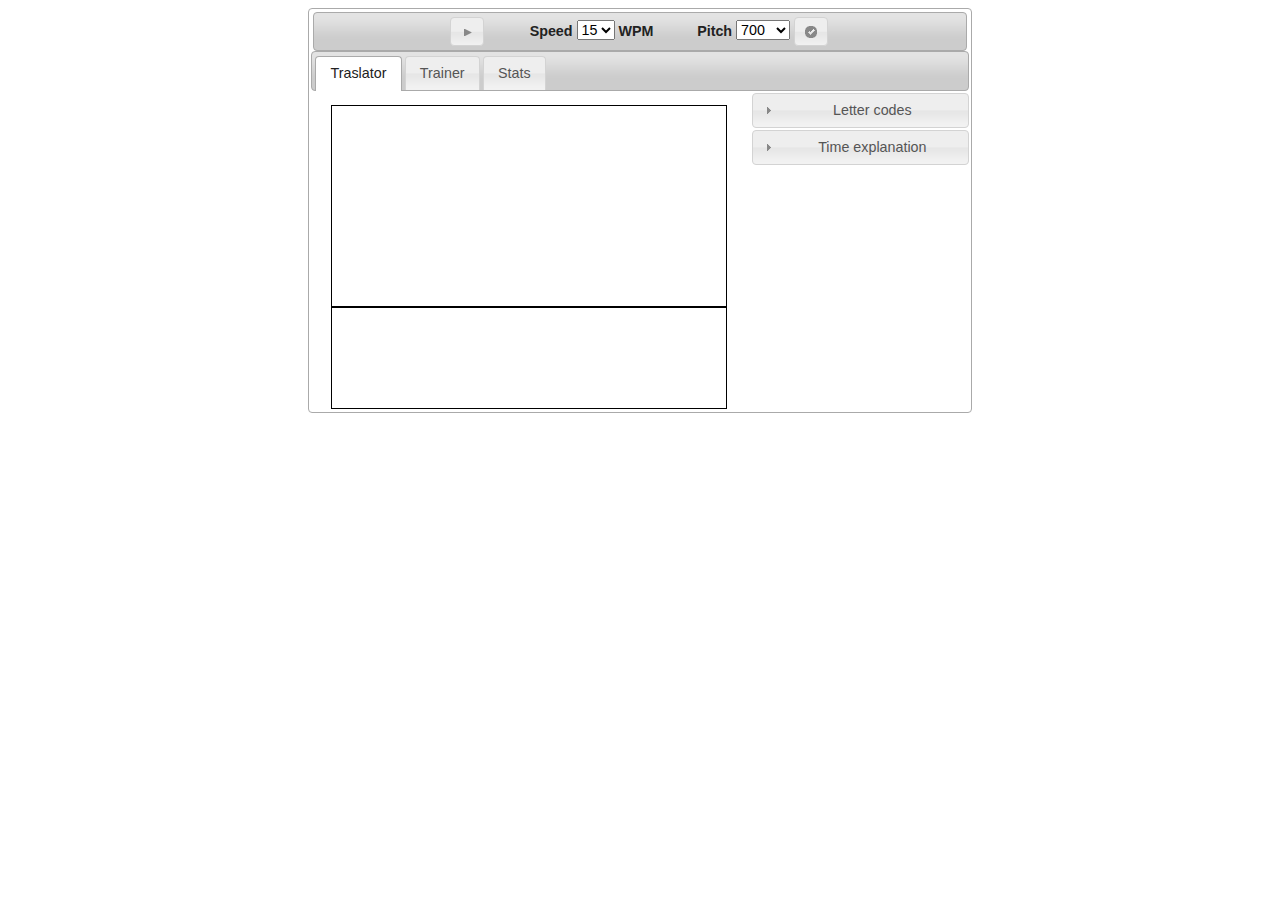
==== morsejs/index.html @ 865939df "letter codes now look nice. only when translated is playing the morse is colored" ====
<!DOCTYPE html>
<html>
<head>
<meta charset="UTF-8">
<title>Morse trainer</title>
<link href="css/lib/smoothness/jquery-ui-1.10.2.custom.css"
	rel="stylesheet">
<style type="text/css" title="currentStyle">
@import "css/lib/demo_page.css";

@import "css/lib/demo_table.css";
</style>

<link href="css/morse.css" rel="stylesheet">
<script src="js/lib/jquery-1.9.1.js"></script>
<script src="js/lib/jquery-ui-1.10.2.custom.js"></script>
<script src="js/lib/jquery.dataTables.js"></script>
<script type="text/javascript" src="js/lib/resampler.js"></script>
<script type="text/javascript" src="js/lib/XAudioServer.js"></script>
<script src="js/dicts.js"></script>
<script src="js/translator.js"></script>
<script src="js/audio.js"></script>
<script src="js/gui.js"></script>
</head>
<body>
<div class='wrapper'>
	<div id='mt-main'
		style='display: inline-block; width: 80%; height: 100%;text-align: center; margin: 0  auto;'>
		<div id="mt-tabs"
			style="display: inline-block; overflow: auto; width: 65%">
			<div id="toolbar" class="ui-widget-header ui-corner-all" style="width: 98%">
				<button id="play">play</button>
				<span> &nbsp;&nbsp;&nbsp;&nbsp;&nbsp;&nbsp;&nbsp;&nbsp;&nbsp;
				</span> Speed <select id="wpm">
					<option value="1">1</option>
					<option value="2">2</option>
					<option value="3">3</option>
					<option value="4">4</option>
					<option value="5">5</option>
					<option value="6">6</option>
					<option value="7">7</option>
					<option value="8">8</option>
					<option value="9">9</option>
					<option value="10">10</option>
					<option value="11">11</option>
					<option value="12">12</option>
					<option value="13">13</option>
					<option value="14">14</option>
					<option value="15" selected>15</option>
					<option value="16">16</option>
					<option value="17">17</option>
					<option value="18">18</option>
					<option value="19">19</option>
				</select> WPM <span>
					&nbsp;&nbsp;&nbsp;&nbsp;&nbsp;&nbsp;&nbsp;&nbsp;&nbsp; </span> Pitch <select
					id="pitch">
					<option value="100">100</option>
					<option value="200">200</option>
					<option value="300">300</option>
					<option value="400">400</option>
					<option value="500">500</option>
					<option value="600">600</option>
					<option value="700" selected>700</option>
					<option value="800">800</option>
					<option value="900">900</option>
					<option value="1000">1000</option>
					<option value="1100">1100</option>
					<option value="1200">1200</option>
					<option value="1300">1300</option>
					<option value="1400">1400</option>
					<option value="1500">1500</option>
					<option value="1600">1600</option>
					<option value="1700">1700</option>
					<option value="1800">1800</option>
					<option value="1900">1900</option>
				</select>
				<button id="test">test</button>
			</div>
			<!-- end toolbar-->
			<ul>
				<li><a href="#tabs-1">Traslator</a></li>
				<li><a href="#tabs-2">Trainer</a></li>
				<li><a href="#tabs-3">Stats</a></li>
			</ul>
			<div id='mt-tabs-data' style='float:left;width:66%'>
			<div id="tabs-1" style="width: auto;">
				<div id='playData' contenteditable="true"
					style="width: 100%; height: 200px; border: 1px black solid;text-align: left;">&nbsp;</div>
				<div id='translated'
					style="float: left; width: 100%; height: 100px; border: 1px black solid; text-align: left;">&nbsp;</div>
				</p>
			</div>
			<div id="tabs-2">

				<div id='mt-main'
					style='display: inline-block; width: 100%; height: 80%;'>
					&nbsp;
				
						<select id="lesson">
							<option value="1">Lesson 1</option>
							<option value="2">Lesson 2</option>
							<option value="3">Lesson 3</option>
							<option value="4">Lesson 4</option>
							<option value="5">Lesson 5</option>
					</select>
					<div id='mt-left' style='float: left; width: 100%; height: 100%;'>
						<div id='mt-output'>
							<textarea name="comments" rows="20" style="width: 98%;">
Morse output
</textarea>
						</div>
					</div>
				</div>
			</div>
			<div id="tabs-3">
						<div id='mt-left-low'>
							<div id='mt-stats' style="width: 60%; float: left;">
								<u><b>Statistics</b></u>
								<table id='mt-stats-table' class='display'>
									<thead>
										<tr>
											<th>Sign</th>
											<th>Hit</th>
											<th>Miss</th>
											<th>%</th>
										</tr>
									</thead>
									<tbody>
										<tr>
											<td>R</td>
											<td>20</td>
											<td>2</td>
											<td>90%</td>
										</tr>
										<tr>
											<td>S</td>
											<td>20</td>
											<td>2</td>
											<td>90%</td>
										</tr>
										<tr>
											<td>M</td>
											<td>20</td>
											<td>2</td>
											<td>90%</td>
										</tr>
									</tbody>
									<tfoot>
										<tr>
											<th>Total</th>
											<th>60</th>
											<th>6</th>
											<th>90%</th>
										</tr>
									</tfoot>
								</table>
							</div>
							
						</div>
			</div>
		</div>
				<div id='mt-right'
			style='display: inline-block; float: right; width: 33%; height: 100%;'>
			<h3>Letter codes</h3>
			<table id=mt-codes style="width: 100%;border-collapse:collapse;">
			<tbody >			
			
			</tbody>
			</table>
			<h3>Time explanation</h3>
			<div id='mt-time' >

<b>One unit:</b> <span id='mt-unit'>120</span>ms <br>
								<table id='mt-time-explanation'>
									<thead>
										<tr>
											<th>Symbol</th>
											<th>Units</th>
										</tr>
									</thead>
									<tr>
										<td>dit</td>
										<td>1 sound , 1 silence</td>
									</tr>
									<tr>
										<td>dah</td>
										<td>3 sound , 1 silence</td>
									</tr>
									<tr>
										<td>End of letter</td>
										<td>additional 2 silence (besides the silence after
											dit/dah)</td>
									</tr>
									<tr>
										<td>Space (end of word)</td>
										<td>additional 4 units of silence</td>
									</tr>
								</table>
							</div>
		</div>
		</div>

	</div>
</div>
</body>
</html>
---- morsejs/css/morse.css ----
#toolbar {
    padding: 4px;
    display: inline-block;
  }
  /* support: IE7 */
  *+html #toolbar {
    display: inline;
  }
  
  

/* Combobox button */
body {
    text-decoration: none;
    font: normal normal normal 13px/1.5em "Lucida Grande", Lucida, Verdana, sans-serif;
}

.passed{
	font: bold;
	font-size:140%;
	color: red; 
}

.wrapper {
    width: 100%;
    text-align: center;
}

td  .ui-button,  .ui-button-text .ui-button{  
font-size: 60% !important; 
}

.mt-codes{
font-weight: bold;
border-right: 1px dashed silver;
	}
.mt-codes-morse{

	color: black;
	
}

.mt-signs-col{
	border-right: 5px double  silver;
}
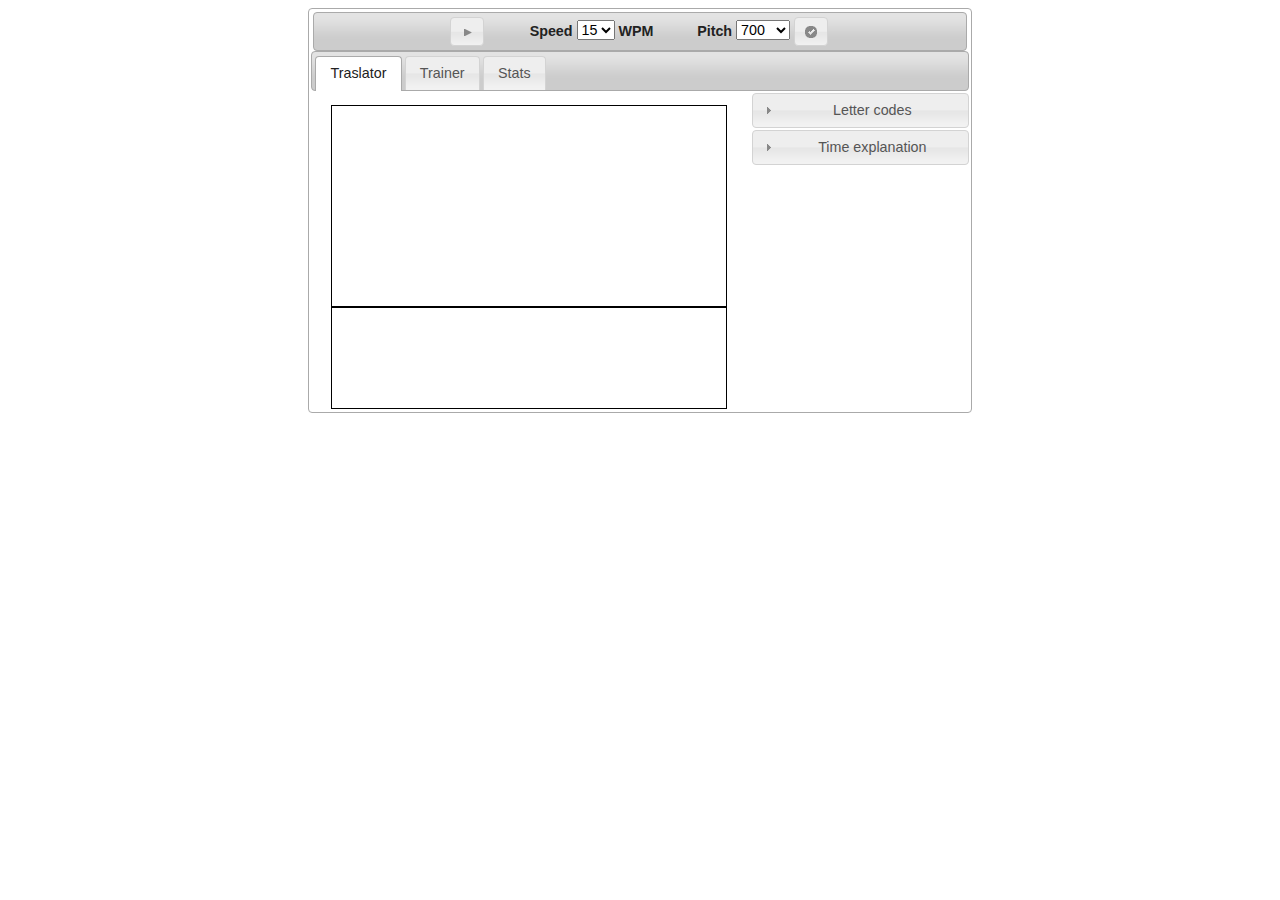
==== commit 94a6f42b: "coloring based on a lesson works" ====
--- a/morsejs/index.html
+++ b/morsejs/index.html
@@ -96,13 +96,14 @@
 					style='display: inline-block; width: 100%; height: 80%;'>
 					&nbsp;
 				
-						<select id="lesson">
-							<option value="1">Lesson 1</option>
-							<option value="2">Lesson 2</option>
-							<option value="3">Lesson 3</option>
-							<option value="4">Lesson 4</option>
-							<option value="5">Lesson 5</option>
+						<select id="mt-lesson-select">
+							<option value="KM">Lesson 1</option>
+							<option value="KMR">Lesson 2</option>
+							<option value="KMRS">Lesson 3</option>
+							<option value="KMRSU">Lesson 4</option>
+							<option value="KMRSUA">Lesson 5</option>
 					</select>
+					<span>Time left</span> <span id='mt-time-left'> 300</span> sec.
 					<div id='mt-left' style='float: left; width: 100%; height: 100%;'>
 						<div id='mt-output'>
 							<textarea name="comments" rows="20" style="width: 98%;">
--- a/morsejs/css/morse.css
+++ b/morsejs/css/morse.css
@@ -42,4 +42,12 @@
 
 .mt-signs-col{
 	border-right: 5px double  silver;
+}
+
+#mt-time-left{
+	border: 5px double  silver;
+}
+
+.mt-lesson{
+	background-color: fuchsia;
 }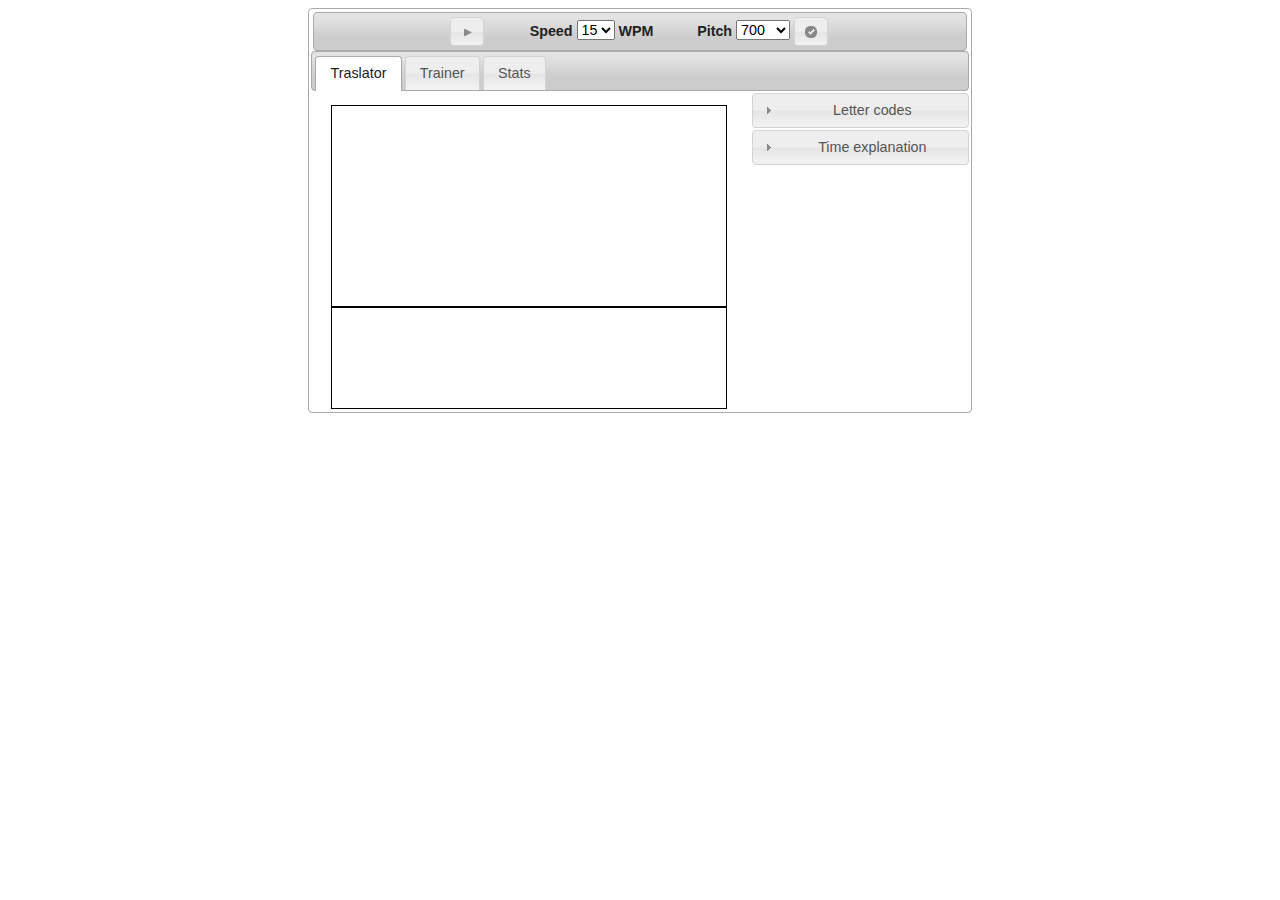
==== commit 2f6c07d5: "separating lesson from the rest of the code" ====
--- a/morsejs/index.html
+++ b/morsejs/index.html
@@ -21,6 +21,7 @@
 <script src="js/translator.js"></script>
 <script src="js/audio.js"></script>
 <script src="js/gui.js"></script>
+<script src="js/lesson.js"></script>
 </head>
 <body>
 <div class='wrapper'>
--- a/morsejs/css/morse.css
+++ b/morsejs/css/morse.css
@@ -48,6 +48,7 @@
 	border: 5px double  silver;
 }
 
-.mt-lesson{
-	background-color: fuchsia;
+.mt-lesson-codes{
+	background-color: #F5F5F5;
+	font-size:120%; 
 }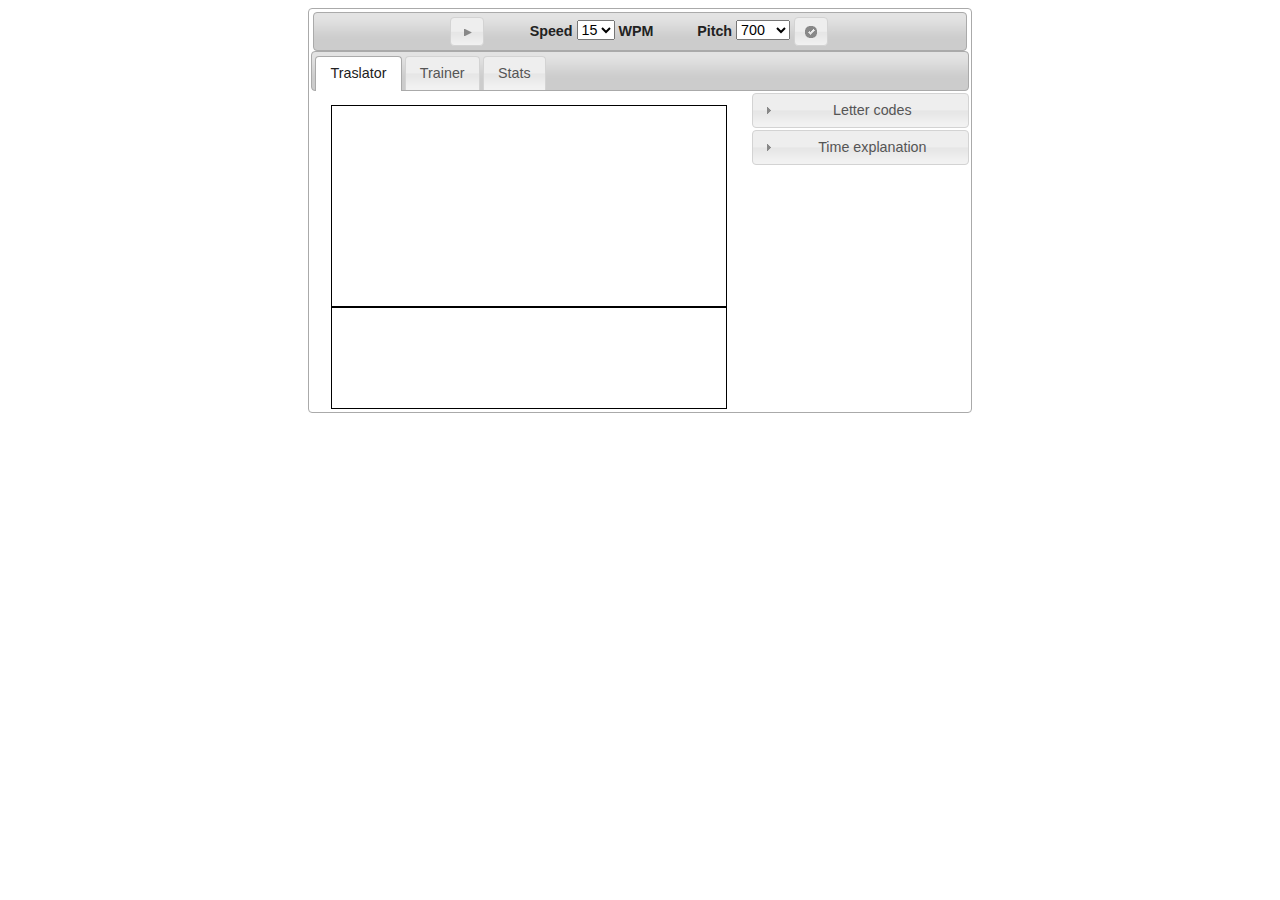
==== commit ba3d941d: "onPassed and on onFinish are transfered during play" ====
--- a/morsejs/index.html
+++ b/morsejs/index.html
@@ -85,8 +85,7 @@
 			</ul>
 			<div id='mt-tabs-data' style='float:left;width:66%'>
 			<div id="tabs-1" style="width: auto;">
-				<div id='playData' contenteditable="true"
-					style="width: 100%; height: 200px; border: 1px black solid;text-align: left;">&nbsp;</div>
+				<div id='playData' contenteditable="true" style="width: 100%; height: 200px; border: 1px black solid;text-align: left;"></div>
 				<div id='translated'
 					style="float: left; width: 100%; height: 100px; border: 1px black solid; text-align: left;">&nbsp;</div>
 				</p>
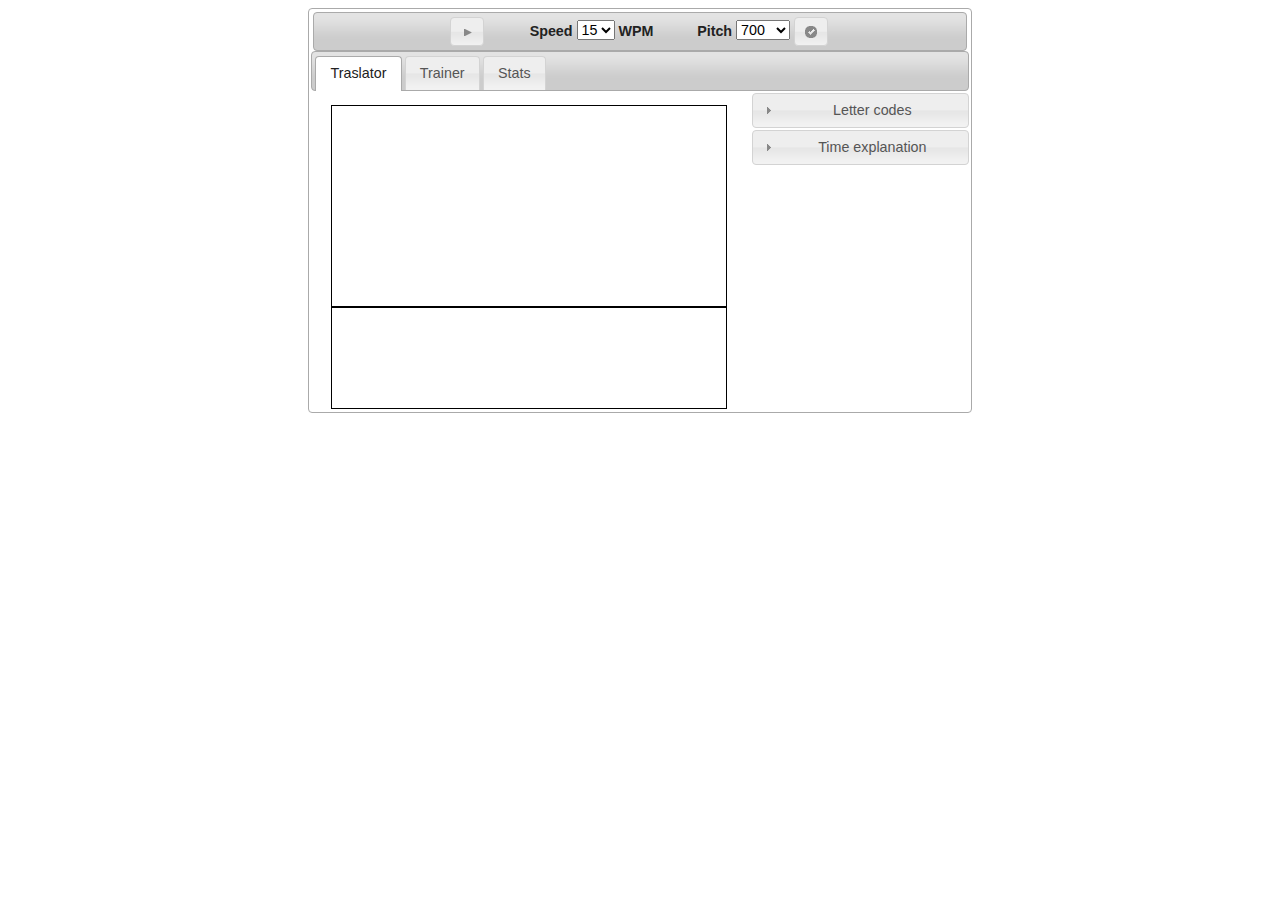
==== commit a9e9be0e: "added temporary divs to lesson statrting lesson generation" ====
--- a/morsejs/index.html
+++ b/morsejs/index.html
@@ -104,12 +104,14 @@
 							<option value="KMRSUA">Lesson 5</option>
 					</select>
 					<span>Time left</span> <span id='mt-time-left'> 300</span> sec.
-					<div id='mt-left' style='float: left; width: 100%; height: 100%;'>
-						<div id='mt-output'>
-							<textarea name="comments" rows="20" style="width: 98%;">
-Morse output
-</textarea>
-						</div>
+						<div id='mt-lesson-user-input' contenteditable="true" style="width: 100%; height: 200px; border: 1px black solid;text-align: left;">
+							Text input from user
+					</div>
+					<div id='mt-lesson-text' style="width: 100%; height: 200px; border: 1px black solid;text-align: left;">
+							Lesson text
+					</div>
+					<div id='mt-lesson-morse' style="width: 100%; height: 400px; border: 1px black solid;text-align: left;">
+							Lesson morse
 					</div>
 				</div>
 			</div>
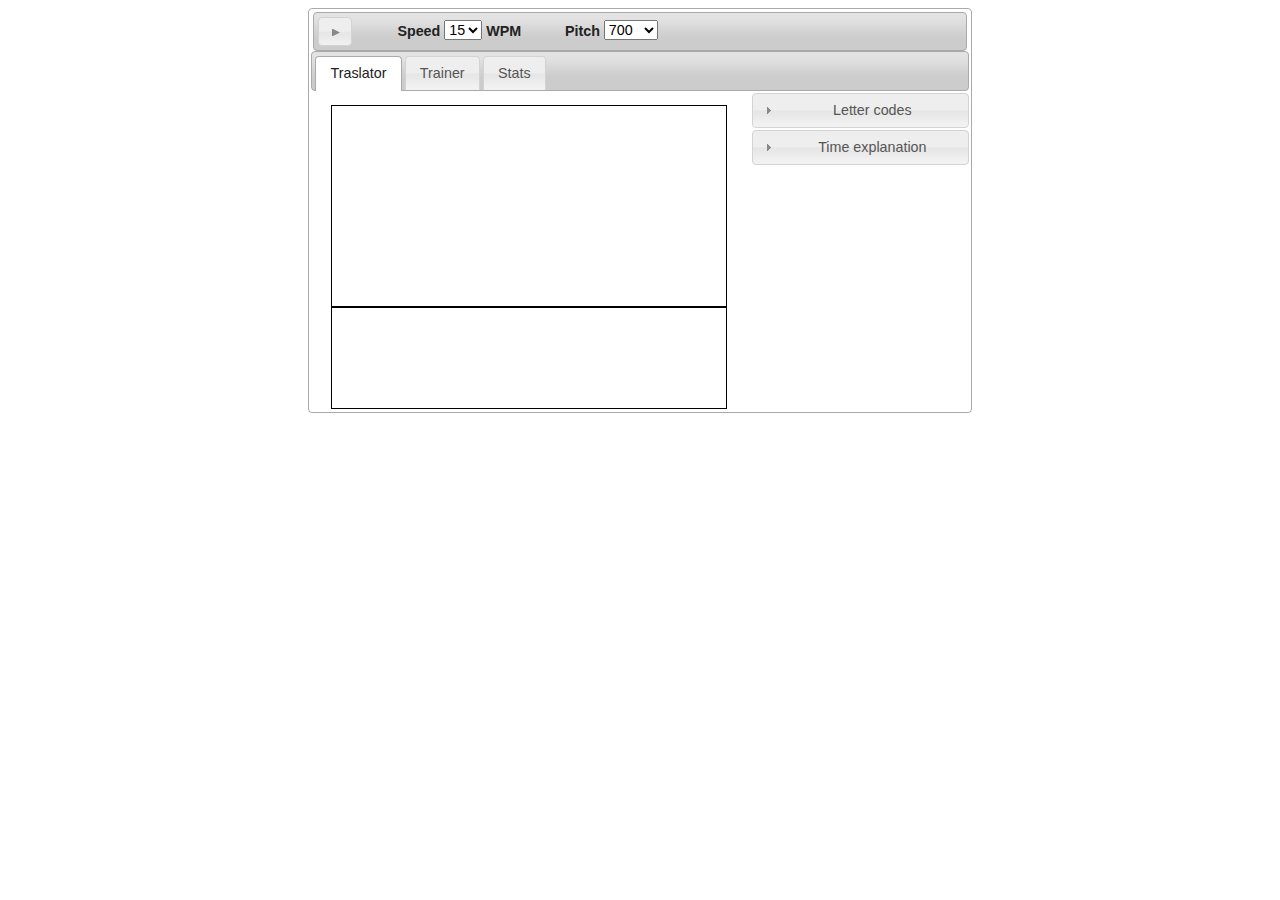
==== commit 34cce3d4: "migrated morse played lesson now plays" ====
--- a/morsejs/index.html
+++ b/morsejs/index.html
@@ -29,7 +29,7 @@
 		style='display: inline-block; width: 80%; height: 100%;text-align: center; margin: 0  auto;'>
 		<div id="mt-tabs"
 			style="display: inline-block; overflow: auto; width: 65%">
-			<div id="toolbar" class="ui-widget-header ui-corner-all" style="width: 98%">
+			<div id="toolbar"  class="ui-widget-header ui-corner-all" style="width: 98%; text-align: left;">
 				<button id="play">play</button>
 				<span> &nbsp;&nbsp;&nbsp;&nbsp;&nbsp;&nbsp;&nbsp;&nbsp;&nbsp;
 				</span> Speed <select id="wpm">
@@ -75,7 +75,6 @@
 					<option value="1800">1800</option>
 					<option value="1900">1900</option>
 				</select>
-				<button id="test">test</button>
 			</div>
 			<!-- end toolbar-->
 			<ul>
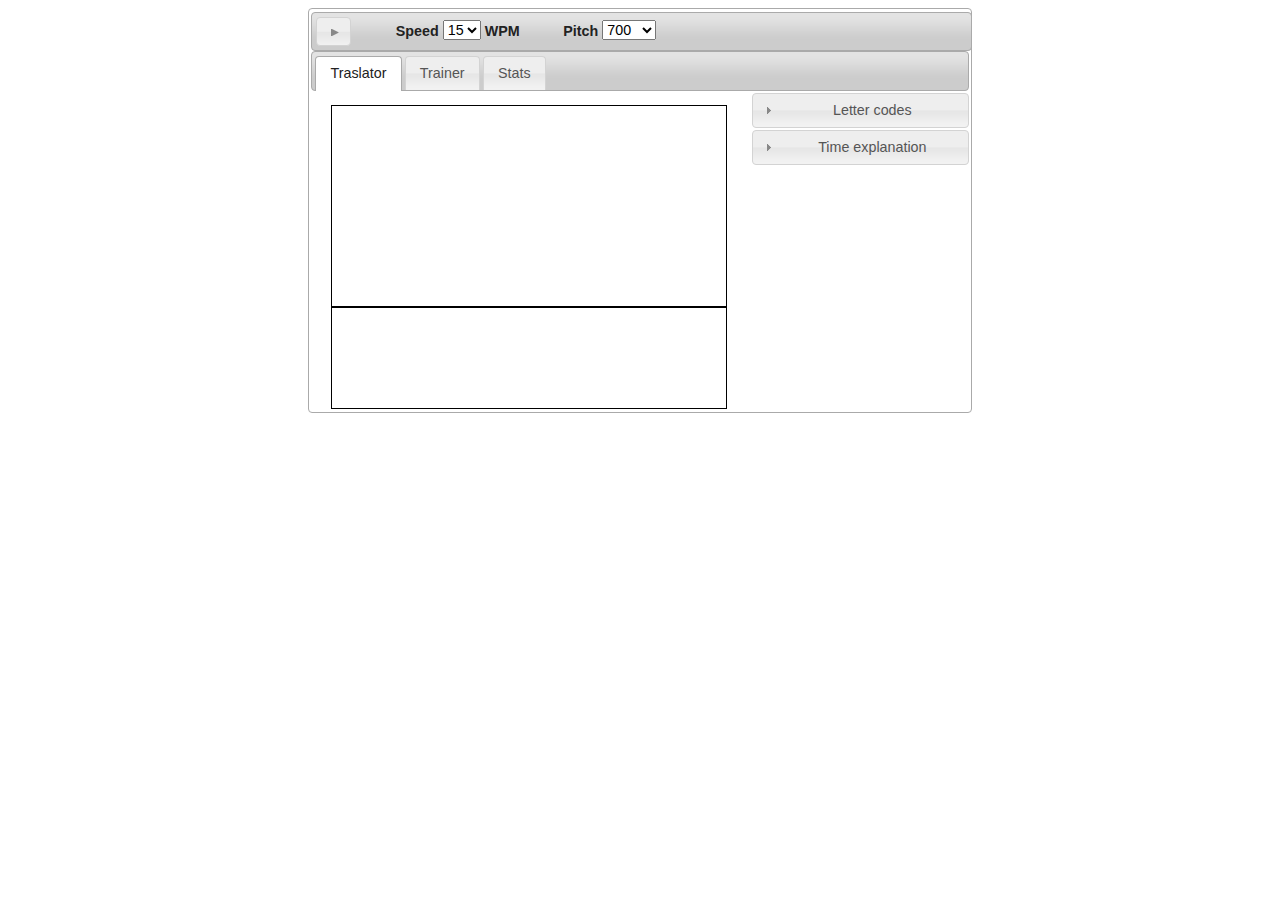
==== commit 7ff86711: "fix for firefox" ====
--- a/morsejs/index.html
+++ b/morsejs/index.html
@@ -29,7 +29,7 @@
 		style='display: inline-block; width: 80%; height: 100%;text-align: center; margin: 0  auto;'>
 		<div id="mt-tabs"
 			style="display: inline-block; overflow: auto; width: 65%">
-			<div id="toolbar"  class="ui-widget-header ui-corner-all" style="width: 98%; text-align: left;">
+			<div id="toolbar"  class="ui-widget-header ui-corner-all" style="width: 99%; text-align: left;">
 				<button id="play">play</button>
 				<span> &nbsp;&nbsp;&nbsp;&nbsp;&nbsp;&nbsp;&nbsp;&nbsp;&nbsp;
 				</span> Speed <select id="wpm">
@@ -106,7 +106,7 @@
 						<div id='mt-lesson-user-input' contenteditable="true" style="width: 100%; height: 200px; border: 1px black solid;text-align: left;">
 							Text input from user
 					</div>
-					<div id='mt-lesson-text' style="width: 100%; height: 200px; border: 1px black solid;text-align: left;">
+					<div id='mt-lesson-text' style="width: 100%; height: 300px; border: 1px black solid;text-align: left;">
 							Lesson text
 					</div>
 					<div id='mt-lesson-morse' style="width: 100%; height: 400px; border: 1px black solid;text-align: left;">
--- a/morsejs/css/morse.css
+++ b/morsejs/css/morse.css
@@ -17,8 +17,8 @@
 
 .passed{
 	font: bold;
-	font-size:140%;
-	color: red; 
+	font-size:120%;
+	color: blue; 
 }
 
 .wrapper {
@@ -26,9 +26,6 @@
     text-align: center;
 }
 
-td  .ui-button,  .ui-button-text .ui-button{  
-font-size: 60% !important; 
-}
 
 .mt-codes{
 font-weight: bold;
